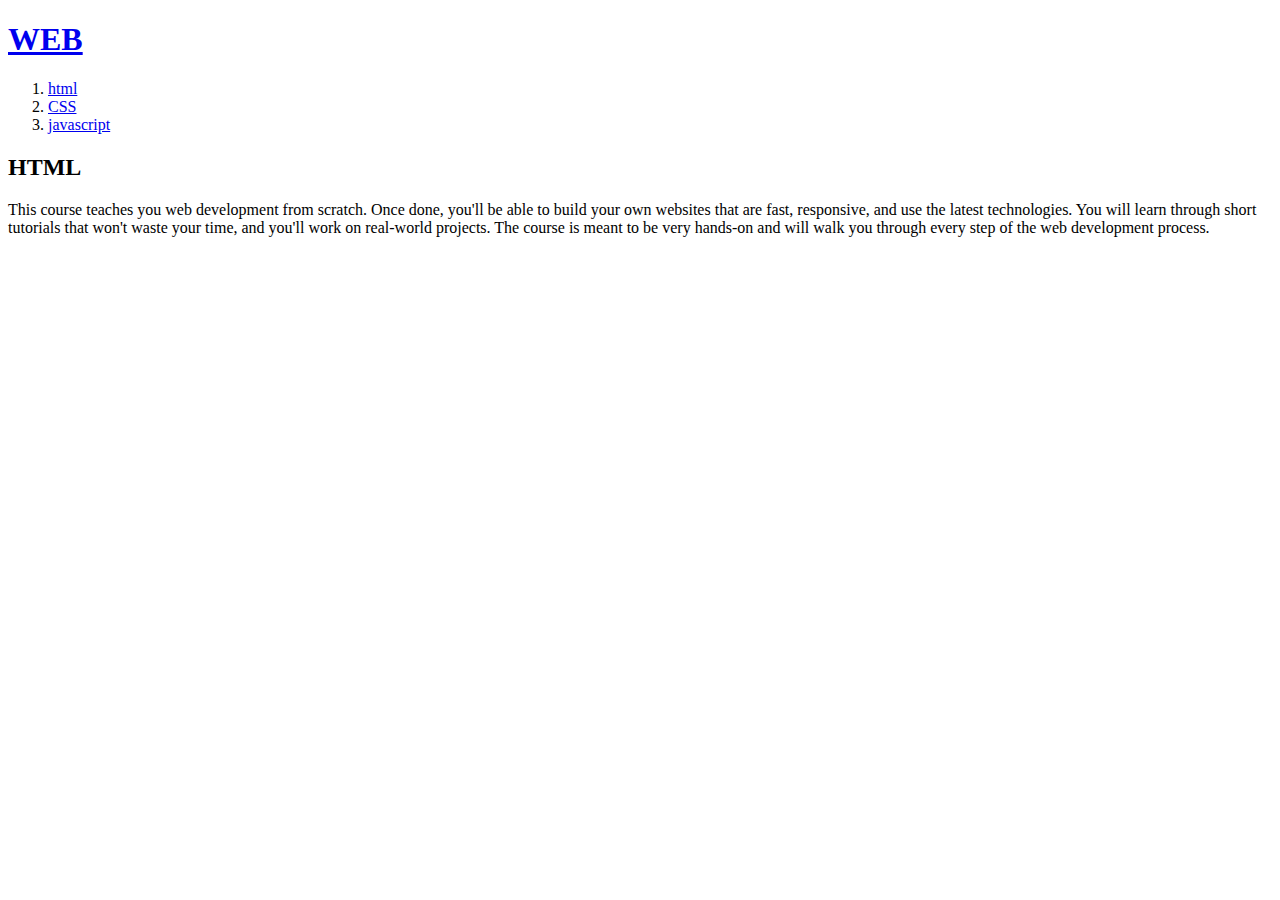
==== 1.html @ 9aad3e49 "first version" ====
<!DOCTYPE html>
<!DOCTYPE html>
<html lang="en" dir="ltr">
  <head>
    <meta charset="utf-8">
    <title>web1-html</title>
  </head>
  <body>
<h1><a href="index.html">WEB</a></h1>
<ol>
  <li><a href="1.html">html</a></li>
  <li><a href="2.html">CSS</a></li>
  <li><a href="3.html">javascript</a></li>
</ol>
<h2>HTML</h2>
<p>This course teaches you web development from scratch. Once done, you'll be able to build your own websites that are fast, responsive, and use the latest technologies. You will learn through short tutorials that won't waste your time, and you'll work on real-world projects. The course is meant to be very hands-on and will walk you through every step of the web development process.

</p>










  </body>
</html>
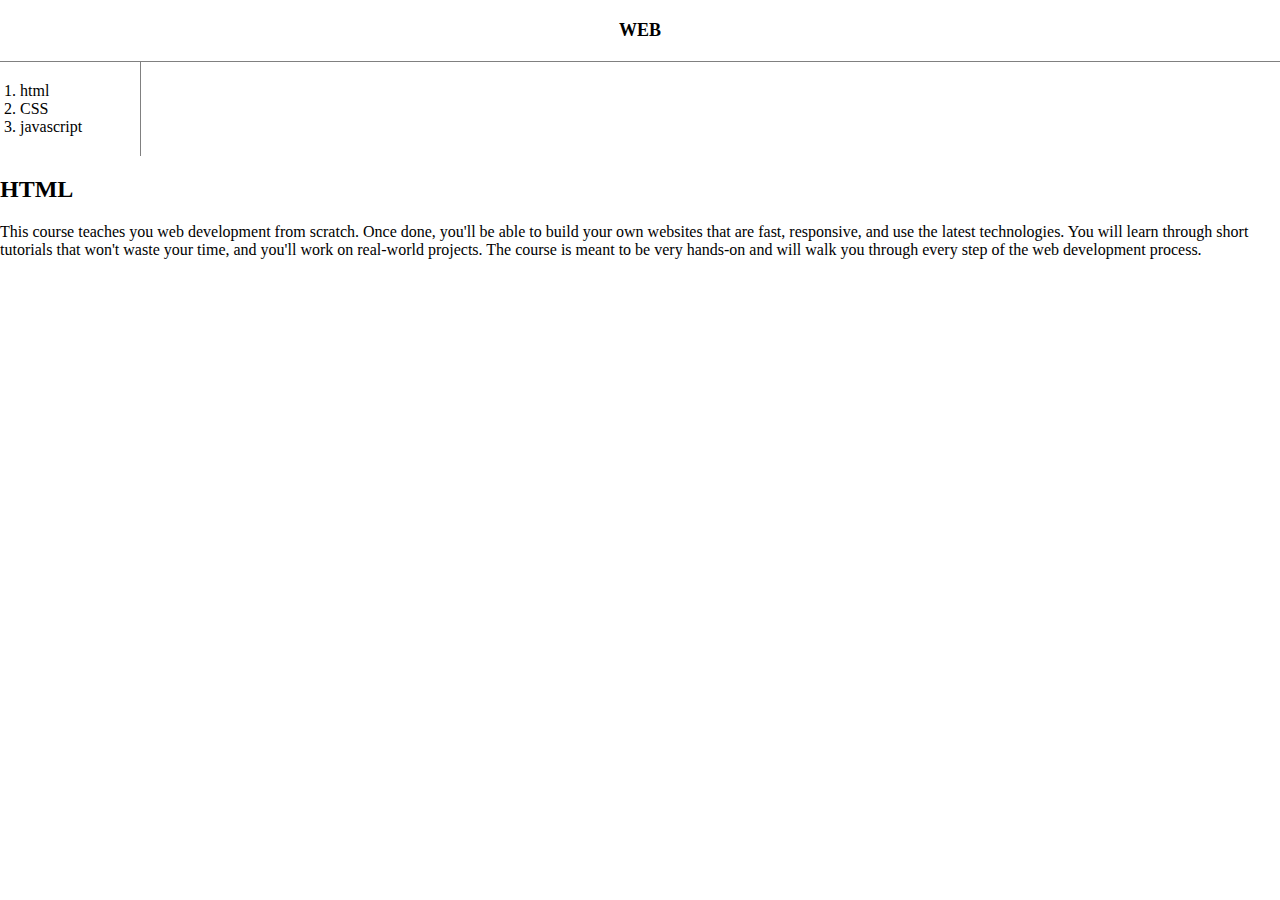
==== commit 4229f2e3: "Add files via upload" ====
--- a/1.html
+++ b/1.html
@@ -1,30 +1,28 @@
- <!DOCTYPE html>
+<!DOCTYPE html>
 <!DOCTYPE html>
 <html lang="en" dir="ltr">
-  <head>
-    <meta charset="utf-8">
-    <title>web1-html</title>
-  </head>
-  <body>
+ <head>
+   <meta charset="utf-8">
+   <title>web1-html</title>
+   <!-- Global site tag (gtag.js) - Google Analytics -->
+<script async src="https://www.googletagmanager.com/gtag/js?id=UA-131449954-1"></script>
+<script>
+ window.dataLayer = window.dataLayer || [];
+ function gtag(){dataLayer.push(arguments);}
+ gtag('js', new Date());
+
+ gtag('config', 'UA-131449954-1');
+</script>
+<link rel="stylesheet" href="style.css">
+ </head>
+ <body>
 <h1><a href="index.html">WEB</a></h1>
 <ol>
-  <li><a href="1.html">html</a></li>
-  <li><a href="2.html">CSS</a></li>
-  <li><a href="3.html">javascript</a></li>
+ <li><a href="1.html">html</a></li>
+ <li><a href="2.html">CSS</a></li>
+ <li><a href="3.html">javascript</a></li>
 </ol>
 <h2>HTML</h2>
 <p>This course teaches you web development from scratch. Once done, you'll be able to build your own websites that are fast, responsive, and use the latest technologies. You will learn through short tutorials that won't waste your time, and you'll work on real-world projects. The course is meant to be very hands-on and will walk you through every step of the web development process.
 
 </p>
-
-
-
-
-
-
-
-
-
-
-  </body>
-</html>
--- a/style.css
+++ b/style.css
@@ -0,0 +1,38 @@
+body{margin: 0;}
+ a {color:black;
+  text-decoration: none;
+}
+h1{
+ font-size:large;
+ text-align: center;
+ border-bottom:1px solid gray;
+ margin: 0;
+ padding: 20px;
+ }
+ol{
+  border-right: 1px solid gray;
+  width: 100px;
+  margin: 0;
+  padding: 20px;
+}
+#grid{
+  display: grid;
+  grid-template-columns: 150px 1fr;
+}
+#grid ol{
+  padding-left: 33px;
+}
+#grid  #article{
+  padding-left: 25px;
+}
+@media (max-width:800px)  {
+  #grid {
+  display: block;
+       }
+     ol{
+      border-right:none;
+       }
+    h1{
+     border-bottom:none;
+      }
+  }
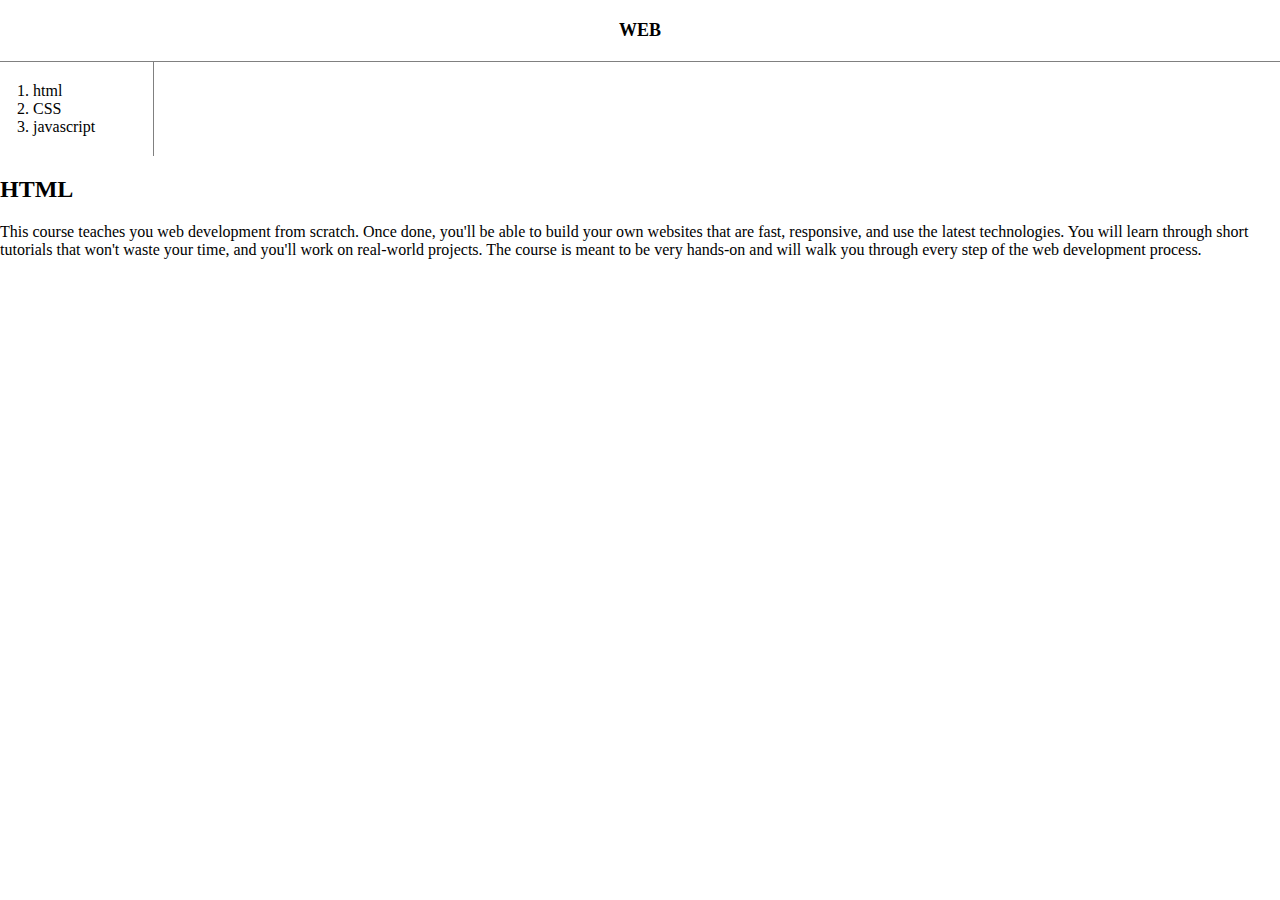
==== commit fbc98849: "Add files via upload" ====
--- a/1.html
+++ b/1.html
@@ -17,12 +17,16 @@
  </head>
  <body>
 <h1><a href="index.html">WEB</a></h1>
-<ol>
- <li><a href="1.html">html</a></li>
- <li><a href="2.html">CSS</a></li>
- <li><a href="3.html">javascript</a></li>
-</ol>
+<div id="grid">
+  <ol>
+   <li><a href="1.html">html</a></li>
+   <li><a href="2.html">CSS</a></li>
+   <li><a href="3.html">javascript</a></li>
+  </ol>
+</div>
 <h2>HTML</h2>
+<div id="article">
 <p>This course teaches you web development from scratch. Once done, you'll be able to build your own websites that are fast, responsive, and use the latest technologies. You will learn through short tutorials that won't waste your time, and you'll work on real-world projects. The course is meant to be very hands-on and will walk you through every step of the web development process.
 
 </p>
+</div>
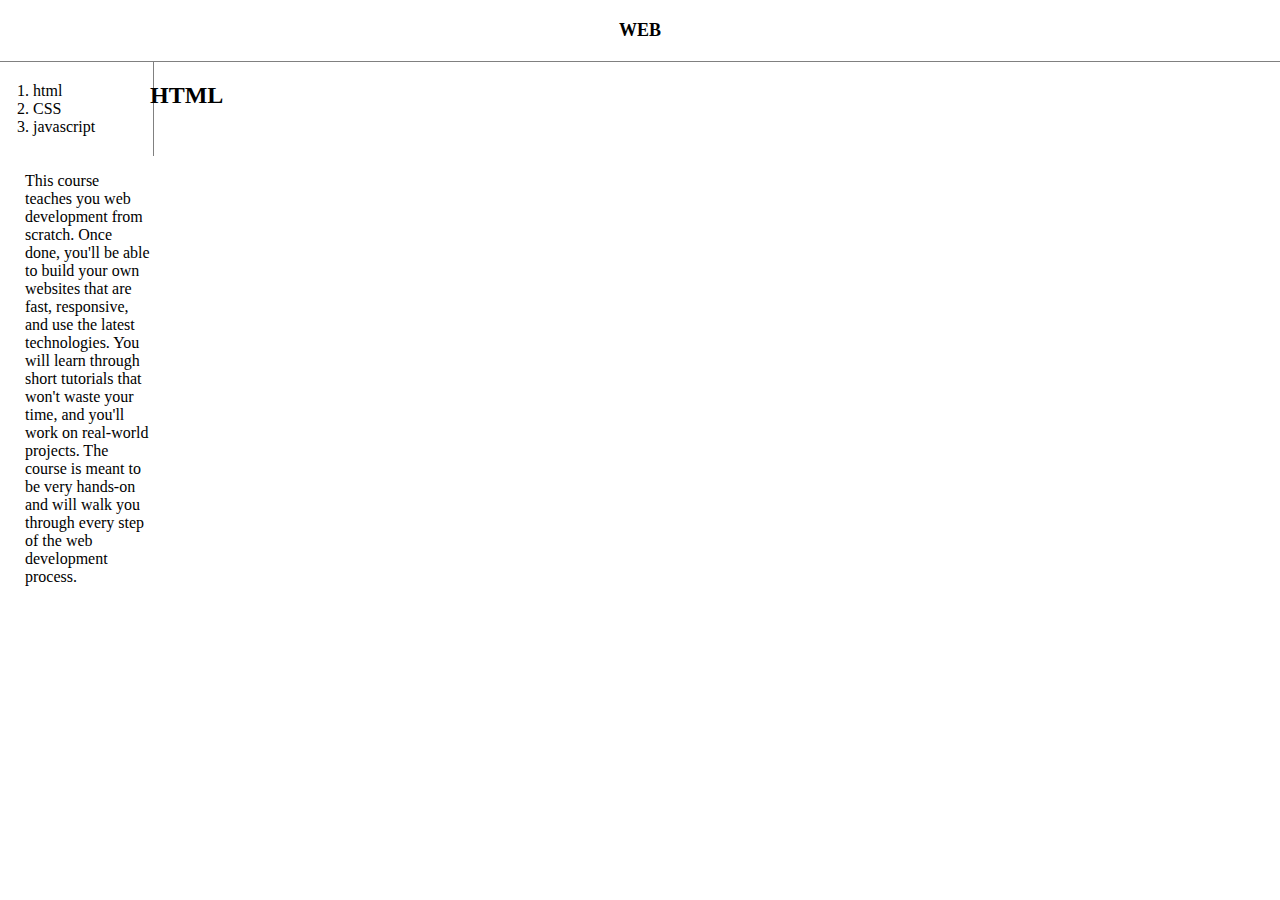
==== commit 19ce5792: "Add files via upload" ====
--- a/1.html
+++ b/1.html
@@ -18,15 +18,16 @@
  <body>
 <h1><a href="index.html">WEB</a></h1>
 <div id="grid">
-  <ol>
-   <li><a href="1.html">html</a></li>
-   <li><a href="2.html">CSS</a></li>
-   <li><a href="3.html">javascript</a></li>
-  </ol>
+       <ol>
+        <li><a href="1.html">html</a></li>
+        <li><a href="2.html">CSS</a></li>
+        <li><a href="3.html">javascript</a></li>
+       </ol>
+
+     <h2>HTML</h2>
+     <div id="article">
+     <p>This course teaches you web development from scratch. Once done, you'll be able to build your own websites that are fast, responsive, and use the latest technologies. You will learn through short tutorials that won't waste your time, and you'll work on real-world projects. The course is meant to be very hands-on and will walk you through every step of the web development process.
+
+     </p>
+    </div>
 </div>
-<h2>HTML</h2>
-<div id="article">
-<p>This course teaches you web development from scratch. Once done, you'll be able to build your own websites that are fast, responsive, and use the latest technologies. You will learn through short tutorials that won't waste your time, and you'll work on real-world projects. The course is meant to be very hands-on and will walk you through every step of the web development process.
-
-</p>
-</div>
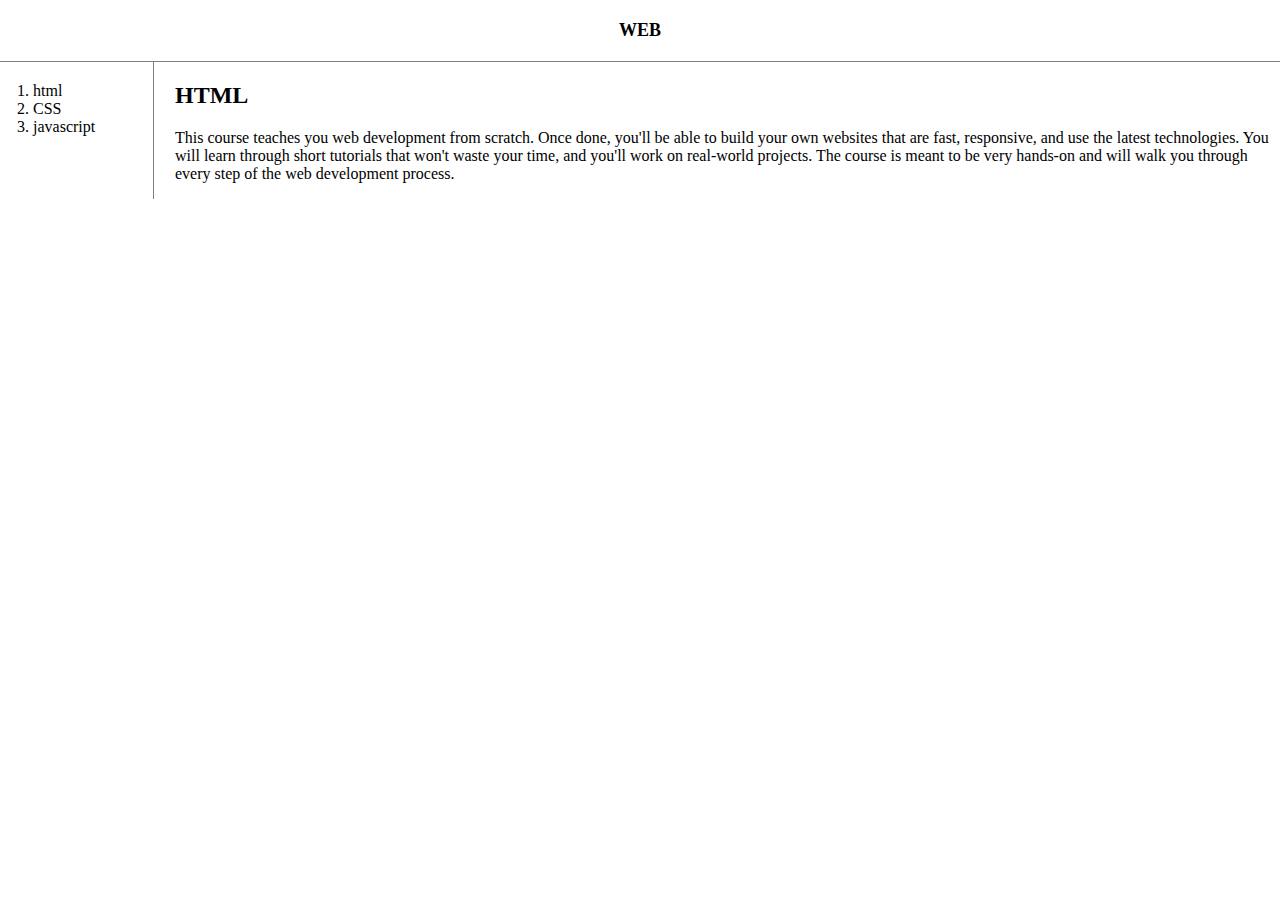
==== commit 36bab96a: "Add files via upload" ====
--- a/1.html
+++ b/1.html
@@ -13,8 +13,49 @@
 
  gtag('config', 'UA-131449954-1');
 </script>
-<link rel="stylesheet" href="style.css">
+<style>
+  body{margin: 0;}
+   a {color:black;
+    text-decoration: none;
+  }
+  h1{
+   font-size:large;
+   text-align: center;
+   border-bottom:1px solid gray;
+   margin: 0;
+   padding: 20px;
+   }
+  ol{
+    border-right: 1px solid gray;
+    width: 100px;
+    margin: 0;
+    padding: 20px;
+  }
+  #grid{
+    display: grid;
+    grid-template-columns: 150px 1fr;
+  }
+  #grid ol{
+    padding-left: 33px;
+  }
+  #grid  #article{
+    padding-left: 25px;
+  }
+  @media (max-width:800px)  {
+    #grid {
+    display: block;
+         }
+       ol{
+        border-right:none;
+         }
+      h1{
+       border-bottom:none;
+        }
+    }
+
+</style>
  </head>
+
  <body>
 <h1><a href="index.html">WEB</a></h1>
 <div id="grid">
@@ -23,9 +64,9 @@
         <li><a href="2.html">CSS</a></li>
         <li><a href="3.html">javascript</a></li>
        </ol>
+    <div id="article">
+     <h2>HTML</h2>
 
-     <h2>HTML</h2>
-     <div id="article">
      <p>This course teaches you web development from scratch. Once done, you'll be able to build your own websites that are fast, responsive, and use the latest technologies. You will learn through short tutorials that won't waste your time, and you'll work on real-world projects. The course is meant to be very hands-on and will walk you through every step of the web development process.
 
      </p>
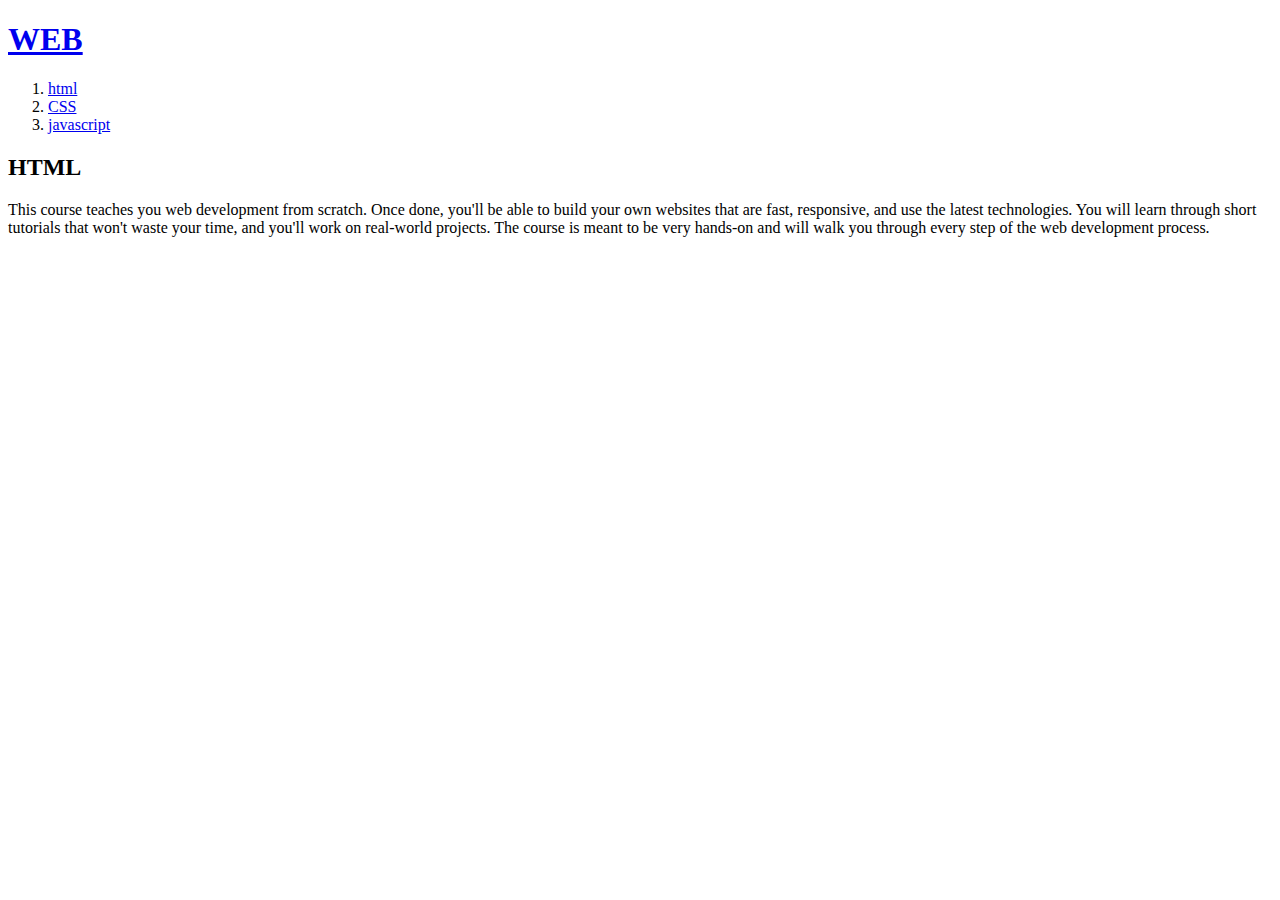
==== commit 921c9934: "Add files via upload" ====
--- a/1.html
+++ b/1.html
@@ -1,74 +1,37 @@
 <!DOCTYPE html>
 <!DOCTYPE html>
 <html lang="en" dir="ltr">
- <head>
-   <meta charset="utf-8">
-   <title>web1-html</title>
-   <!-- Global site tag (gtag.js) - Google Analytics -->
-<script async src="https://www.googletagmanager.com/gtag/js?id=UA-131449954-1"></script>
-<script>
- window.dataLayer = window.dataLayer || [];
- function gtag(){dataLayer.push(arguments);}
- gtag('js', new Date());
 
- gtag('config', 'UA-131449954-1');
-</script>
-<style>
-  body{margin: 0;}
-   a {color:black;
-    text-decoration: none;
-  }
-  h1{
-   font-size:large;
-   text-align: center;
-   border-bottom:1px solid gray;
-   margin: 0;
-   padding: 20px;
-   }
-  ol{
-    border-right: 1px solid gray;
-    width: 100px;
-    margin: 0;
-    padding: 20px;
-  }
-  #grid{
-    display: grid;
-    grid-template-columns: 150px 1fr;
-  }
-  #grid ol{
-    padding-left: 33px;
-  }
-  #grid  #article{
-    padding-left: 25px;
-  }
-  @media (max-width:800px)  {
-    #grid {
-    display: block;
-         }
-       ol{
-        border-right:none;
-         }
-      h1{
-       border-bottom:none;
-        }
+<head>
+  <meta charset="utf-8">
+  <title>web1-html</title>
+  <!-- Global site tag (gtag.js) - Google Analytics -->
+  <script async src="https://www.googletagmanager.com/gtag/js?id=UA-131449954-1"></script>
+  <script>
+    window.dataLayer = window.dataLayer || [];
+
+    function gtag() {
+      dataLayer.push(arguments);
     }
+    gtag('js', new Date());
 
-</style>
- </head>
+    gtag('config', 'UA-131449954-1');
+  </script>
 
- <body>
-<h1><a href="index.html">WEB</a></h1>
-<div id="grid">
-       <ol>
-        <li><a href="1.html">html</a></li>
-        <li><a href="2.html">CSS</a></li>
-        <li><a href="3.html">javascript</a></li>
-       </ol>
-    <div id="article">
-     <h2>HTML</h2>
+</head>
 
-     <p>This course teaches you web development from scratch. Once done, you'll be able to build your own websites that are fast, responsive, and use the latest technologies. You will learn through short tutorials that won't waste your time, and you'll work on real-world projects. The course is meant to be very hands-on and will walk you through every step of the web development process.
+<body>
+  <h1><a href="index.html">WEB</a></h1>
+  <ol>
+    <li><a href="1.html">html</a></li>
+    <li><a href="2.html">CSS</a></li>
+    <li><a href="3.html">javascript</a></li>
+  </ol>
+  <h2>HTML</h2>
+  <p>This course teaches you web development from scratch. Once done, you'll be able to build your own websites that are fast, responsive, and use the latest technologies. You will learn through short tutorials that won't waste your time, and you'll
+    work on real-world projects. The course is meant to be very hands-on and will walk you through every step of the web development process.
 
-     </p>
-    </div>
-</div>
+  </p>
+</body>
+
+</html>